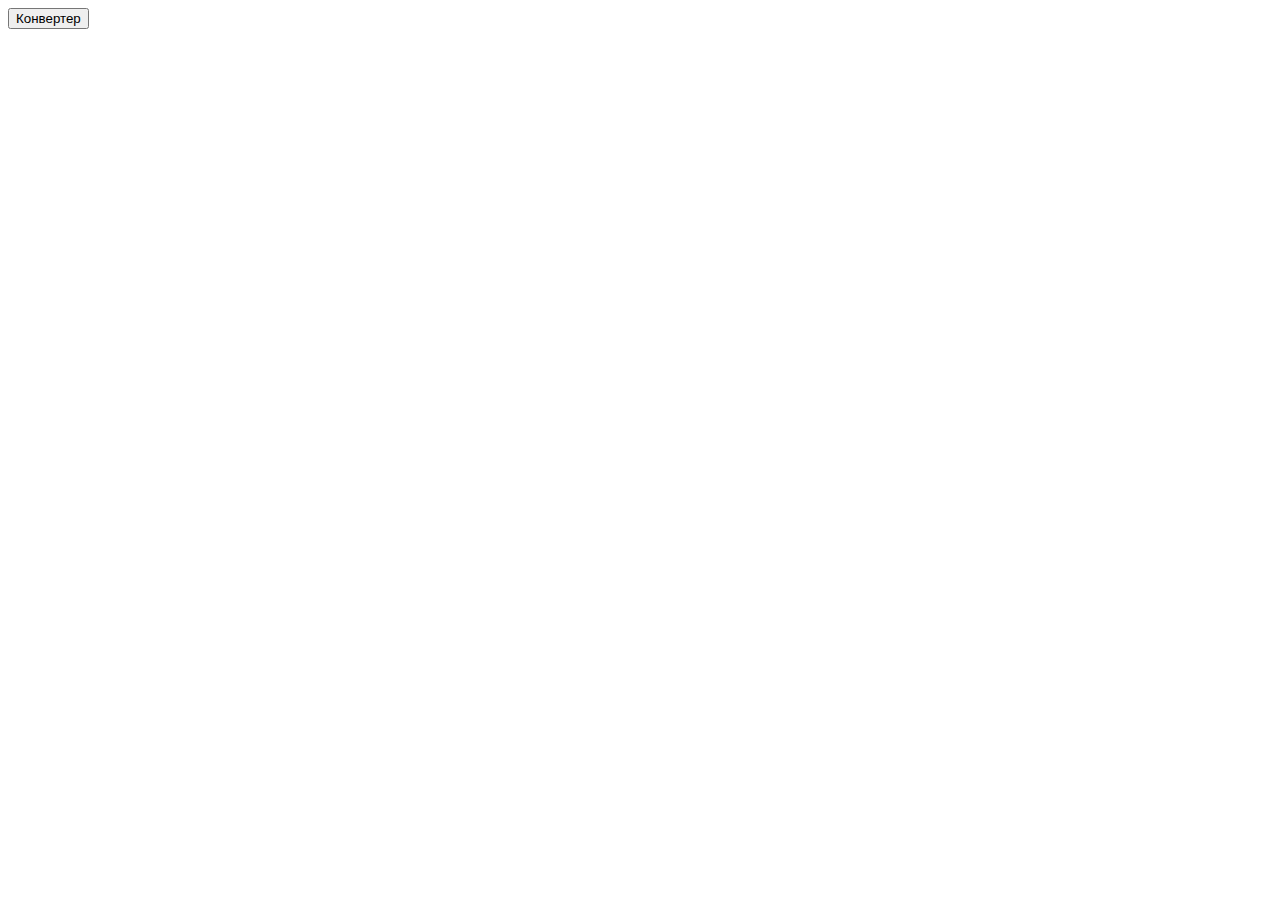
==== CurrencyConverter/src/main/resources/templates/index.html @ 977a93ff "Uploading project" ====
<!DOCTYPE html>
<html xmlns:th="https://www.thymeleaf.org"
      xmlns:layout="http://www.ultraq.net.nz/thymeleaf/layout"
      layout:decorator="layouts/default"
      lang="ru">
<body>
<div id="page" layout:fragment="content">
    <form class="form" th:action="@{/exchange}" method="get">
        <button class="form_button" type="submit">Конвертер</button>
    </form>
</div>
</body>
</html>
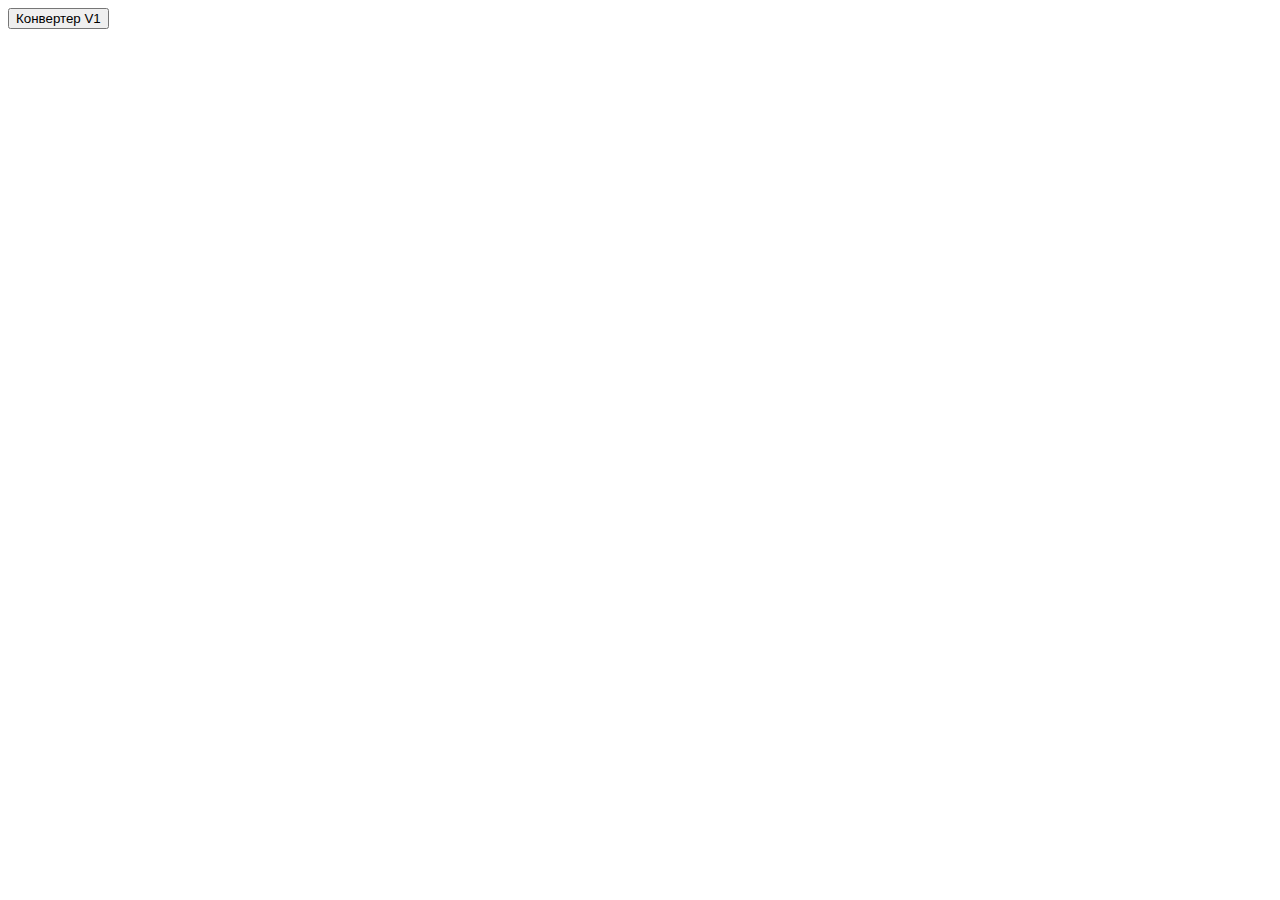
==== commit 813c9bc0: "add version" ====
--- a/CurrencyConverter/src/main/resources/templates/index.html
+++ b/CurrencyConverter/src/main/resources/templates/index.html
@@ -3,11 +3,14 @@
       xmlns:layout="http://www.ultraq.net.nz/thymeleaf/layout"
       layout:decorator="layouts/default"
       lang="ru">
+
+<link rel="stylesheet" type="text/css" th:href="@{/css/style.css}"/>
+
 <body>
 <div id="page" layout:fragment="content">
     <form class="form" th:action="@{/exchange}" method="get">
-        <button class="form_button" type="submit">Конвертер</button>
+        <button class="form_button" type="submit">Конвертер V1</button>
     </form>
 </div>
 </body>
-</html>+</html>
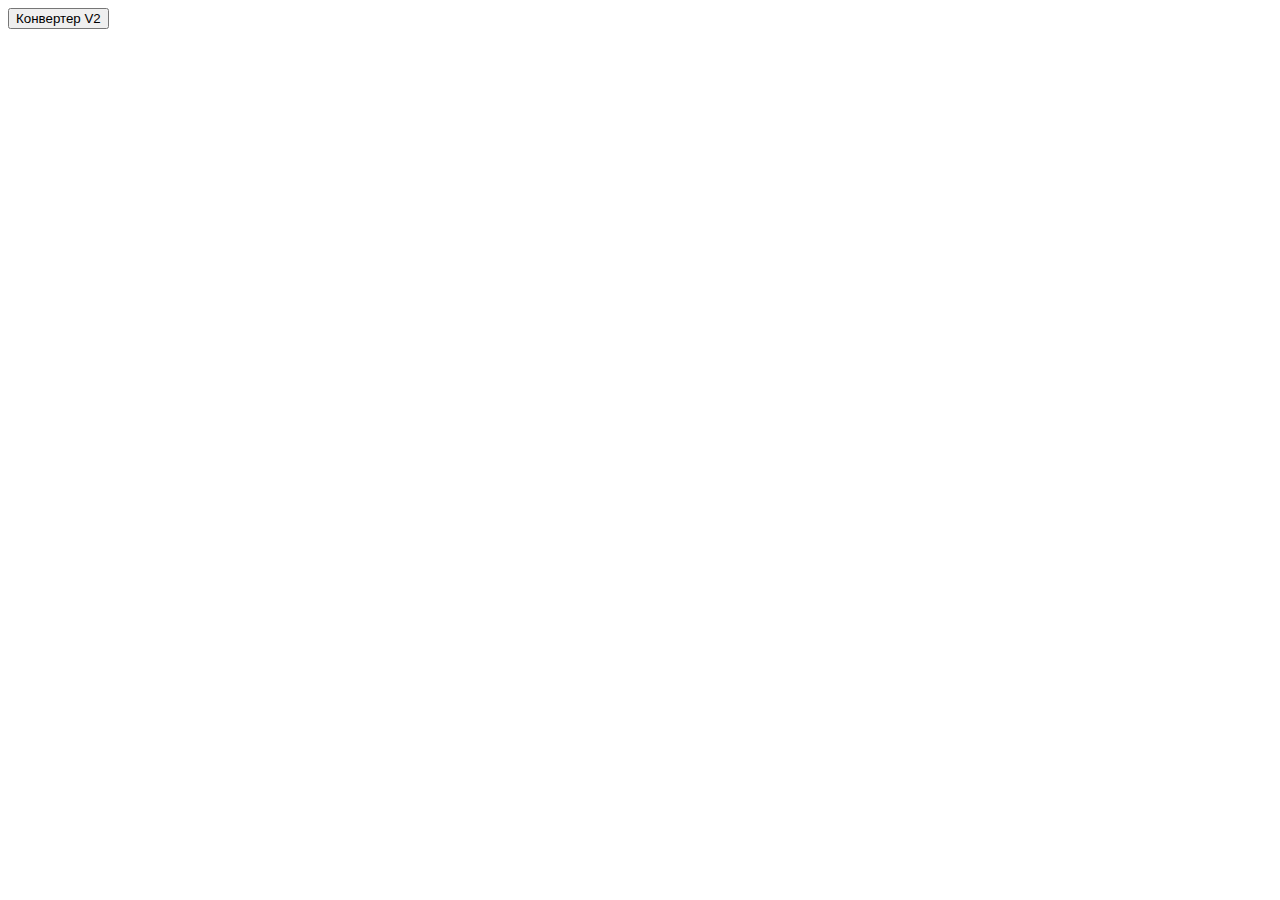
==== commit 9594b72f: "V2" ====
--- a/CurrencyConverter/src/main/resources/templates/index.html
+++ b/CurrencyConverter/src/main/resources/templates/index.html
@@ -9,7 +9,7 @@
 <body>
 <div id="page" layout:fragment="content">
     <form class="form" th:action="@{/exchange}" method="get">
-        <button class="form_button" type="submit">Конвертер V1</button>
+        <button class="form_button" type="submit">Конвертер V2</button>
     </form>
 </div>
 </body>
